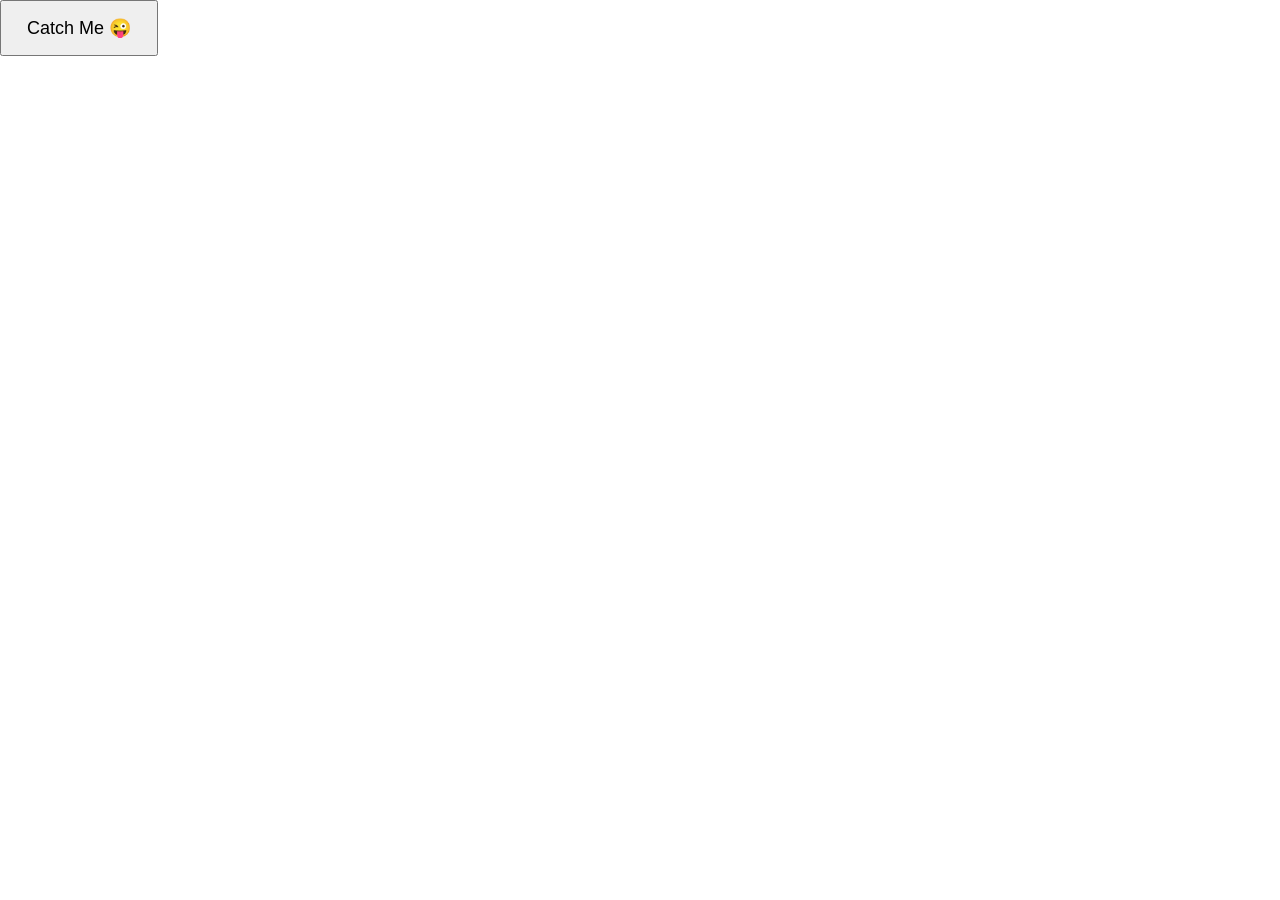
==== anam.html @ 842246e2 "anam changes" ====
<!DOCTYPE html>
<html lang="en">
<head>
<meta charset="UTF-8">
<meta name="viewport" content="width=device-width, initial-scale=1.0">
<title>Runaway Button</title>

<script src="https://code.jquery.com/jquery-3.7.1.min.js"></script>

<style>
  body {
    height: 100vh;
    margin: 0;
    position: relative;
    overflow: hidden;
    font-family: Arial, sans-serif;
  }

  #runaway {
    position: fixed;
    padding: 15px 25px;
    font-size: 18px;
    cursor: pointer;
  }
</style>
</head>
<body>

<button id="runaway">Catch Me 😜</button>

<script>
$(function () {
  $("#runaway").on("touchstart mouseenter", function (e) {
    e.preventDefault();

    const btn = $(this);
    const btnWidth = btn.outerWidth();
    const btnHeight = btn.outerHeight();

    const maxX = $(window).width() - btnWidth;
    const maxY = $(window).height() - btnHeight;

    const randomX = Math.random() * maxX;
    const randomY = Math.random() * maxY;

    btn.css({
      left: randomX + "px",
      top: randomY + "px"
    });
  });
});
</script>

</body>
</html>
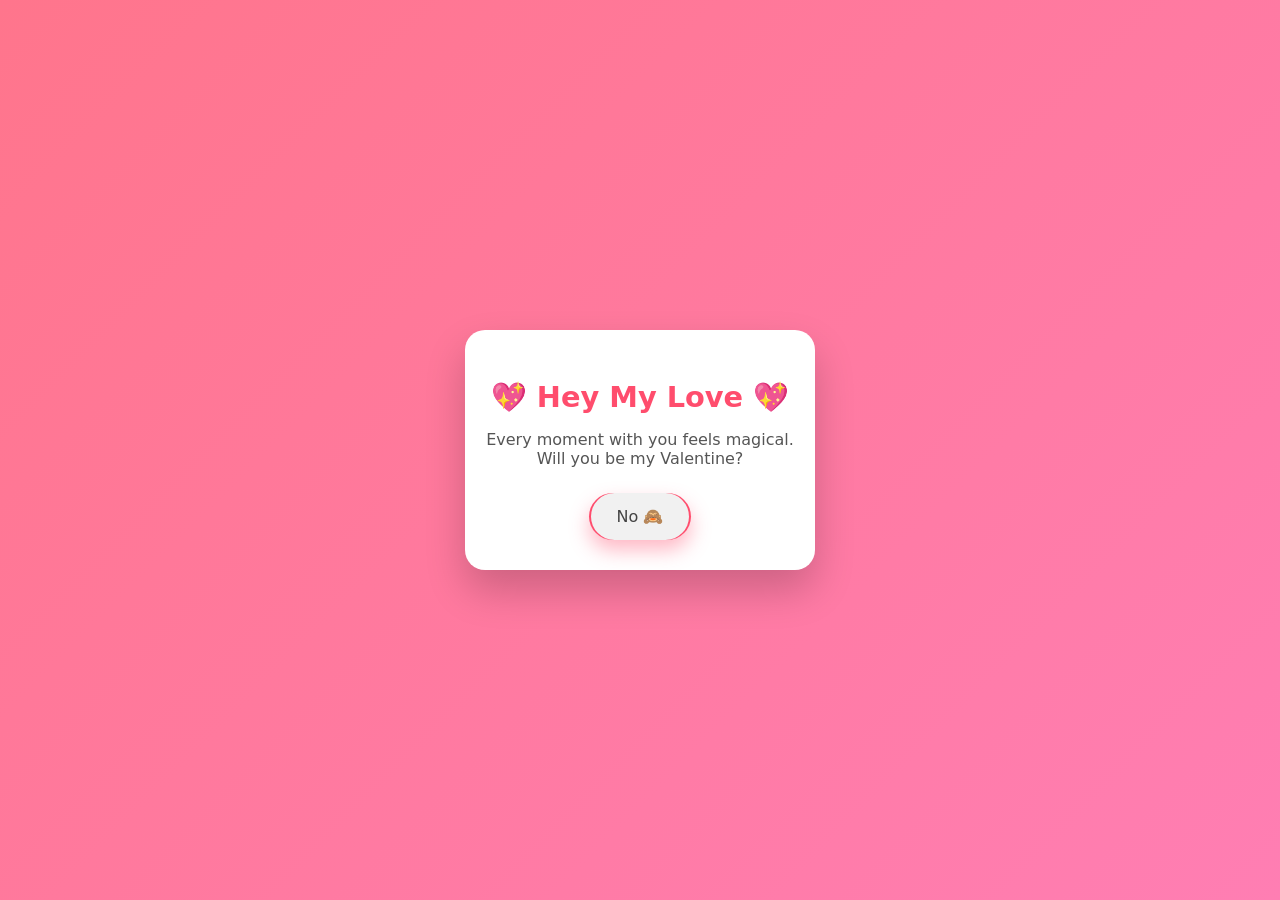
==== commit da0d2fc0: "card made" ====
--- a/anam.html
+++ b/anam.html
@@ -1,54 +1,164 @@
 <!DOCTYPE html>
 <html lang="en">
 <head>
-<meta charset="UTF-8">
-<meta name="viewport" content="width=device-width, initial-scale=1.0">
-<title>Runaway Button</title>
-
-<script src="https://code.jquery.com/jquery-3.7.1.min.js"></script>
+<meta charset="UTF-8" />
+<meta name="viewport" content="width=device-width, initial-scale=1.0" />
+<title>Will You Be My Valentine?</title>
 
 <style>
-  body {
-    height: 100vh;
-    margin: 0;
-    position: relative;
-    overflow: hidden;
-    font-family: Arial, sans-serif;
-  }
+	* {
+		box-sizing: border-box;
+		font-family: "Poppins", system-ui, -apple-system, sans-serif;
+	}
 
-  #runaway {
-    position: fixed;
-    padding: 15px 25px;
-    font-size: 18px;
-    cursor: pointer;
-  }
+	body {
+		margin: 0;
+		height: 100vh;
+		background: linear-gradient(135deg, #ff758c, #ff7eb3);
+		display: flex;
+		align-items: center;
+		justify-content: center;
+		overflow: hidden;
+	}
+
+	.card {
+		background: white;
+		padding: 30px 20px;
+		border-radius: 20px;
+		text-align: center;
+		max-width: 350px;
+		width: 90%;
+		box-shadow: 0 20px 40px rgba(0,0,0,0.2);
+		position: relative;
+	}
+
+	h1 {
+		color: #ff4d6d;
+		font-size: 1.8rem;
+		margin-bottom: 10px;
+	}
+
+	p {
+		color: #555;
+		font-size: 1rem;
+		margin-bottom: 25px;
+	}
+
+	.buttons {
+		display: flex;
+		justify-content: center;
+		gap: 15px;
+		position: relative;
+	}
+
+	button {
+		border: none;
+		padding: 14px 26px;
+		border-radius: 30px;
+		font-size: 1rem;
+		cursor: pointer;
+		transition: transform 0.2s ease, box-shadow 0.2s ease;
+	}
+
+	#yesBtn {
+		background: #ff4d6d;
+		color: white;
+		box-shadow: 0 10px 20px rgba(255,77,109,0.4);
+	}
+
+	#yesBtn:hover {
+		transform: scale(1.08);
+	}
+
+	#noBtn {
+		background: #f1f1f1;
+		color: #444;
+		position: absolute;
+	}
+
+	.heart {
+		position: absolute;
+		color: #ff4d6d;
+		font-size: 20px;
+		animation: floatUp 4s linear infinite;
+		opacity: 0.7;
+	}
+
+	@keyframes floatUp {
+		0% {
+			transform: translateY(0) scale(1);
+			opacity: 0.8;
+		}
+		100% {
+			transform: translateY(-100vh) scale(1.5);
+			opacity: 0;
+		}
+	}
+
+	.success {
+		font-size: 1.4rem;
+		color: #ff4d6d;
+		font-weight: bold;
+	}
 </style>
 </head>
 <body>
 
-<button id="runaway">Catch Me 😜</button>
+<div class="card" id="card">
+	<h1>💖 Hey My Love 💖</h1>
+	<p>Every moment with you feels magical.<br>Will you be my Valentine?</p>
+
+	<div class="buttons">
+		<button id="yesBtn">Yes 💕</button>
+		<button id="noBtn">No 🙈</button>
+	</div>
+</div>
 
 <script>
-$(function () {
-  $("#runaway").on("touchstart mouseenter", function (e) {
-    e.preventDefault();
+	const noBtn = document.getElementById("noBtn");
+	const yesBtn = document.getElementById("yesBtn");
+	const card = document.getElementById("card");
 
-    const btn = $(this);
-    const btnWidth = btn.outerWidth();
-    const btnHeight = btn.outerHeight();
+	function moveNoButton() {
+		const cardRect = card.getBoundingClientRect();
+		const btnRect = noBtn.getBoundingClientRect();
 
-    const maxX = $(window).width() - btnWidth;
-    const maxY = $(window).height() - btnHeight;
+		const maxX = cardRect.width - btnRect.width - 10;
+		const maxY = cardRect.height - btnRect.height - 10;
 
-    const randomX = Math.random() * maxX;
-    const randomY = Math.random() * maxY;
+		const x = Math.random() * maxX;
+		const y = Math.random() * maxY;
 
-    btn.css({
-      left: randomX + "px",
-      top: randomY + "px"
-    });
-  });
-});
+		noBtn.style.left = `${x}px`;
+		noBtn.style.top = `${y}px`;
+	}
+
+	// Mobile + desktop friendly
+	noBtn.addEventListener("mouseenter", moveNoButton);
+	noBtn.addEventListener("touchstart", moveNoButton);
+
+	yesBtn.addEventListener("click", () => {
+		card.innerHTML = `
+			<h1 class="success">Yaaay! 💘</h1>
+			<p>You just made me the happiest person alive! 🥰</p>
+			<p>Happy Valentine’s Day ❤️</p>
+		`;
+		createHearts();
+	});
+
+	function createHearts() {
+		for (let i = 0; i < 30; i++) {
+			const heart = document.createElement("div");
+			heart.classList.add("heart");
+			heart.innerHTML = "❤️";
+			heart.style.left = Math.random() * 100 + "vw";
+			heart.style.bottom = "-20px";
+			heart.style.animationDuration = (Math.random() * 2 + 3) + "s";
+			document.body.appendChild(heart);
+
+			setTimeout(() => heart.remove(), 5000);
+		}
+	}
 </script>
 
 </body>
